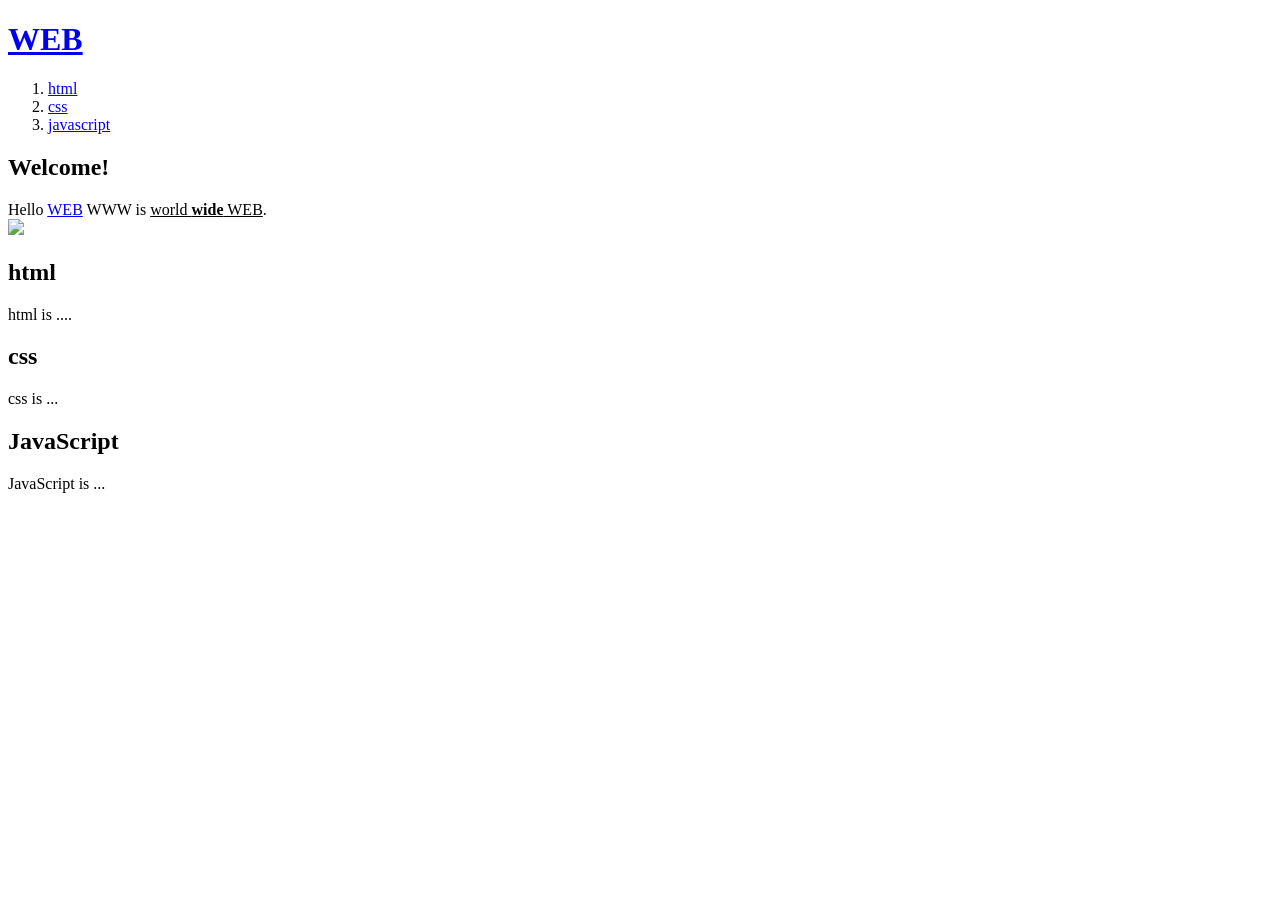
==== index.html @ f92f66d1 "첫번째 작업" ====
<!doctype html>
<html>
<head>
<title>WEB!!</title>
<meta charset="utf-8">
</head>
<body>
            <h1><a href="index.html">WEB</a></h1>
            <ol>
                <li><a href="1.html">html</a></li>
                <li><a href="2.html">css</a></li>
                <li><a href="3.html">javascript</a></li>
            </ol>
            <h2>Welcome!</h2>
            Hello <a href="http://info.cern.ch/hypertext/WWW/TheProject.html">WEB</a>

            WWW is <u>world <strong>wide</strong> WEB</u>.<br>
            <img src="https://images.unsplash.com/photo-1534353436294-0dbd4bdac845?ixlib=rb-1.2.1&ixid=MnwxMjA3fDF8MHxwaG90by1wYWdlfHx8fGVufDB8fHx8&auto=format&fit=crop&w=387&q=80"width="300">

            <h2>html</h2>
            html is ....

            <h2>css</h2>
            css is ...

            <h2>JavaScript</h2>
            JavaScript is ...
        </body>
        </html>
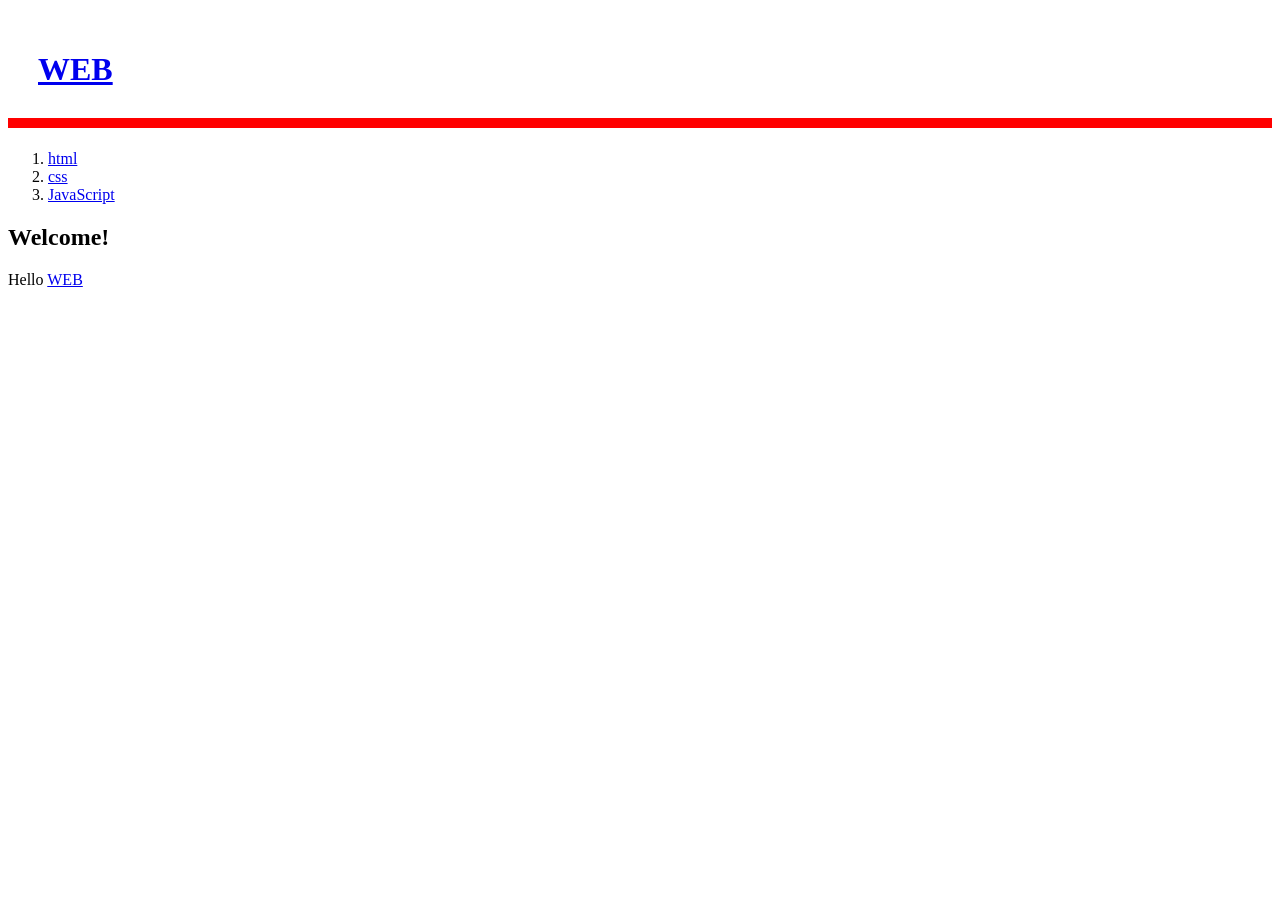
==== commit 991e979f: "두번째 작업2 댓글 기능 추가 ." ====
--- a/index.html
+++ b/index.html
@@ -1,29 +1,45 @@
 <!doctype html>
 <html>
 <head>
-<title>WEB!!</title>
-<meta charset="utf-8">
+    <title>WEB</title>
+    <meta charset="utf-8">
+    <style>
+        h1{
+            border-bottom:10px solid red;
+            padding:30px;
+        }
+    </style>
 </head>
 <body>
-            <h1><a href="index.html">WEB</a></h1>
-            <ol>
-                <li><a href="1.html">html</a></li>
-                <li><a href="2.html">css</a></li>
-                <li><a href="3.html">javascript</a></li>
-            </ol>
-            <h2>Welcome!</h2>
-            Hello <a href="http://info.cern.ch/hypertext/WWW/TheProject.html">WEB</a>
+    <h1><a href="index.html">WEB</a></h1>
+    <ol>  
+        <li><a href="1.html">html</a></li>
+        <li><a href="2.html">css</a></li>
+        <li><a href="3.html">JavaScript</a></li>
+    </ol>
+    <h2>Welcome!</h2> 
+    Hello <a href="http://info.cern.ch/hypertext/WWW/TheProject.html">WEB</a>
+    
 
-            WWW is <u>world <strong>wide</strong> WEB</u>.<br>
-            <img src="https://images.unsplash.com/photo-1534353436294-0dbd4bdac845?ixlib=rb-1.2.1&ixid=MnwxMjA3fDF8MHxwaG90by1wYWdlfHx8fGVufDB8fHx8&auto=format&fit=crop&w=387&q=80"width="300">
+    <div id="disqus_thread"></div>
+    <script>
+        /**
+        *  RECOMMENDED CONFIGURATION VARIABLES: EDIT AND UNCOMMENT THE SECTION BELOW TO INSERT DYNAMIC VALUES FROM YOUR PLATFORM OR CMS.
+        *  LEARN WHY DEFINING THESE VARIABLES IS IMPORTANT: https://disqus.com/admin/universalcode/#configuration-variables    */
+        /*
+        var disqus_config = function () {
+        this.page.url = PAGE_URL;  // Replace PAGE_URL with your page's canonical URL variable
+        this.page.identifier = PAGE_IDENTIFIER; // Replace PAGE_IDENTIFIER with your page's unique identifier variable
+        };
+        */
+        (function() { // DON'T EDIT BELOW THIS LINE
+        var d = document, s = d.createElement('script');
+        s.src = 'https://daegu-ai-school.disqus.com/embed.js';
+        s.setAttribute('data-timestamp', +new Date());
+        (d.head || d.body).appendChild(s);
+        })();
+    </script>
+    <noscript>Please enable JavaScript to view the <a href="https://disqus.com/?ref_noscript">comments powered by Disqus.</a></noscript>
 
-            <h2>html</h2>
-            html is ....
-
-            <h2>css</h2>
-            css is ...
-
-            <h2>JavaScript</h2>
-            JavaScript is ...
-        </body>
-        </html>+</body>
+</html>
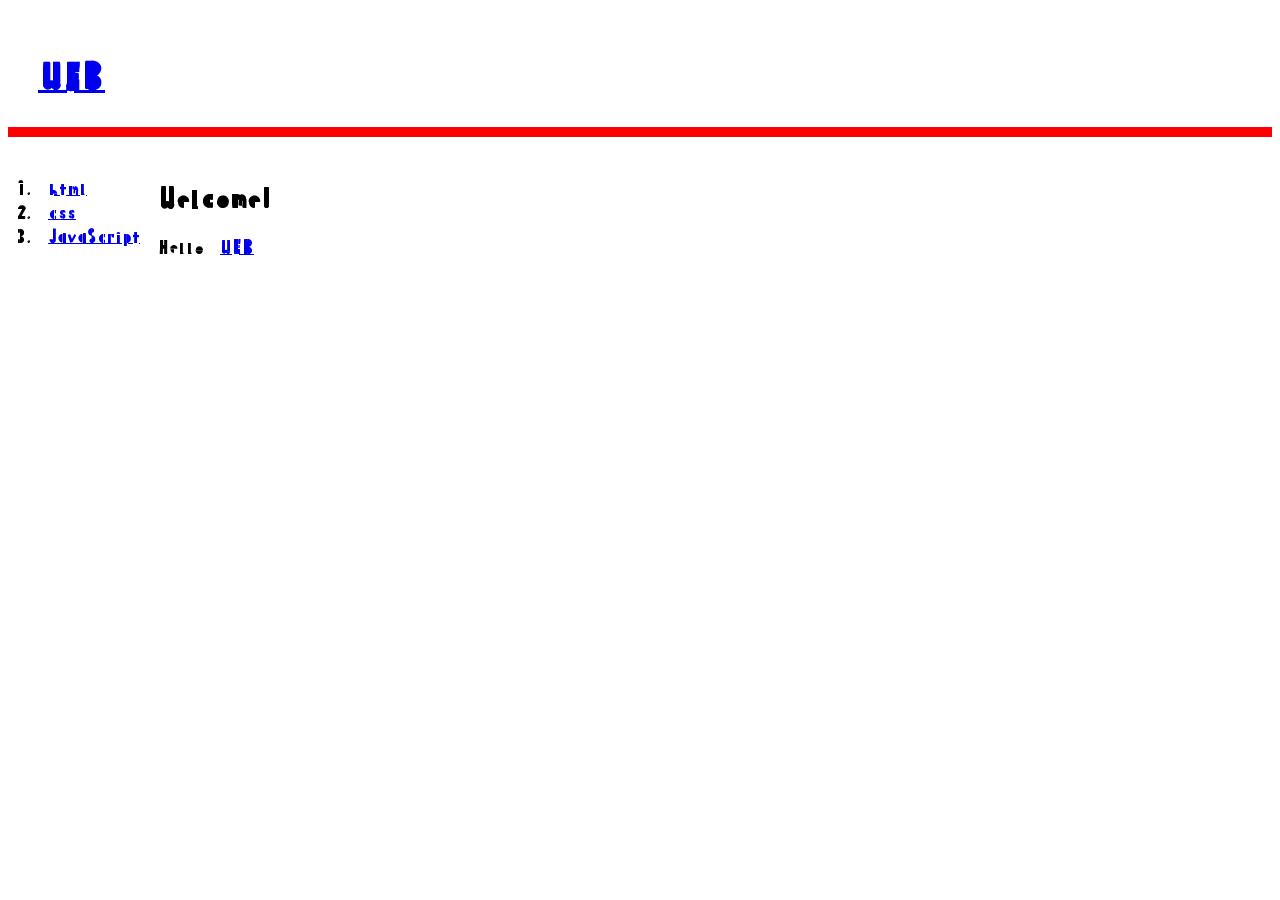
==== commit 9680d1eb: "Add files via upload" ====
--- a/index.html
+++ b/index.html
@@ -8,38 +8,41 @@
             border-bottom:10px solid red;
             padding:30px;
         }
+        
+        @media all and (min-width: 480px){ 
+            #container{
+                display:grid;
+                grid-template-columns: 150px 1fr;
+            }
+
+        }
+        
+        @media all and (max-width: 480px) {
+            
+        }
+
+        body{
+            font-family: 'Palette Mosaic', cursive;
+        }
     </style>
+    <link rel="preconnect" href="https://fonts.googleapis.com">
+    <link rel="preconnect" href="https://fonts.gstatic.com" crossorigin>
+    <link href="https://fonts.googleapis.com/css2?family=Palette+Mosaic&display=swap" rel="stylesheet">
 </head>
 <body>
     <h1><a href="index.html">WEB</a></h1>
-    <ol>  
-        <li><a href="1.html">html</a></li>
-        <li><a href="2.html">css</a></li>
-        <li><a href="3.html">JavaScript</a></li>
-    </ol>
-    <h2>Welcome!</h2> 
-    Hello <a href="http://info.cern.ch/hypertext/WWW/TheProject.html">WEB</a>
-    
+    <div id="container">
+        <ol>  
+            <li><a href="1.html">html</a></li>
+            <li><a href="2.html">css</a></li>
+            <li><a href="3.html">JavaScript</a></li>
+        </ol>
+        <div>
+            <h2>Welcome!</h2> 
+            Hello <a href="http://info.cern.ch/hypertext/WWW/TheProject.html">WEB</a>
+        </div>
+    </div>
 
-    <div id="disqus_thread"></div>
-    <script>
-        /**
-        *  RECOMMENDED CONFIGURATION VARIABLES: EDIT AND UNCOMMENT THE SECTION BELOW TO INSERT DYNAMIC VALUES FROM YOUR PLATFORM OR CMS.
-        *  LEARN WHY DEFINING THESE VARIABLES IS IMPORTANT: https://disqus.com/admin/universalcode/#configuration-variables    */
-        /*
-        var disqus_config = function () {
-        this.page.url = PAGE_URL;  // Replace PAGE_URL with your page's canonical URL variable
-        this.page.identifier = PAGE_IDENTIFIER; // Replace PAGE_IDENTIFIER with your page's unique identifier variable
-        };
-        */
-        (function() { // DON'T EDIT BELOW THIS LINE
-        var d = document, s = d.createElement('script');
-        s.src = 'https://daegu-ai-school.disqus.com/embed.js';
-        s.setAttribute('data-timestamp', +new Date());
-        (d.head || d.body).appendChild(s);
-        })();
-    </script>
-    <noscript>Please enable JavaScript to view the <a href="https://disqus.com/?ref_noscript">comments powered by Disqus.</a></noscript>
 
 </body>
 </html>
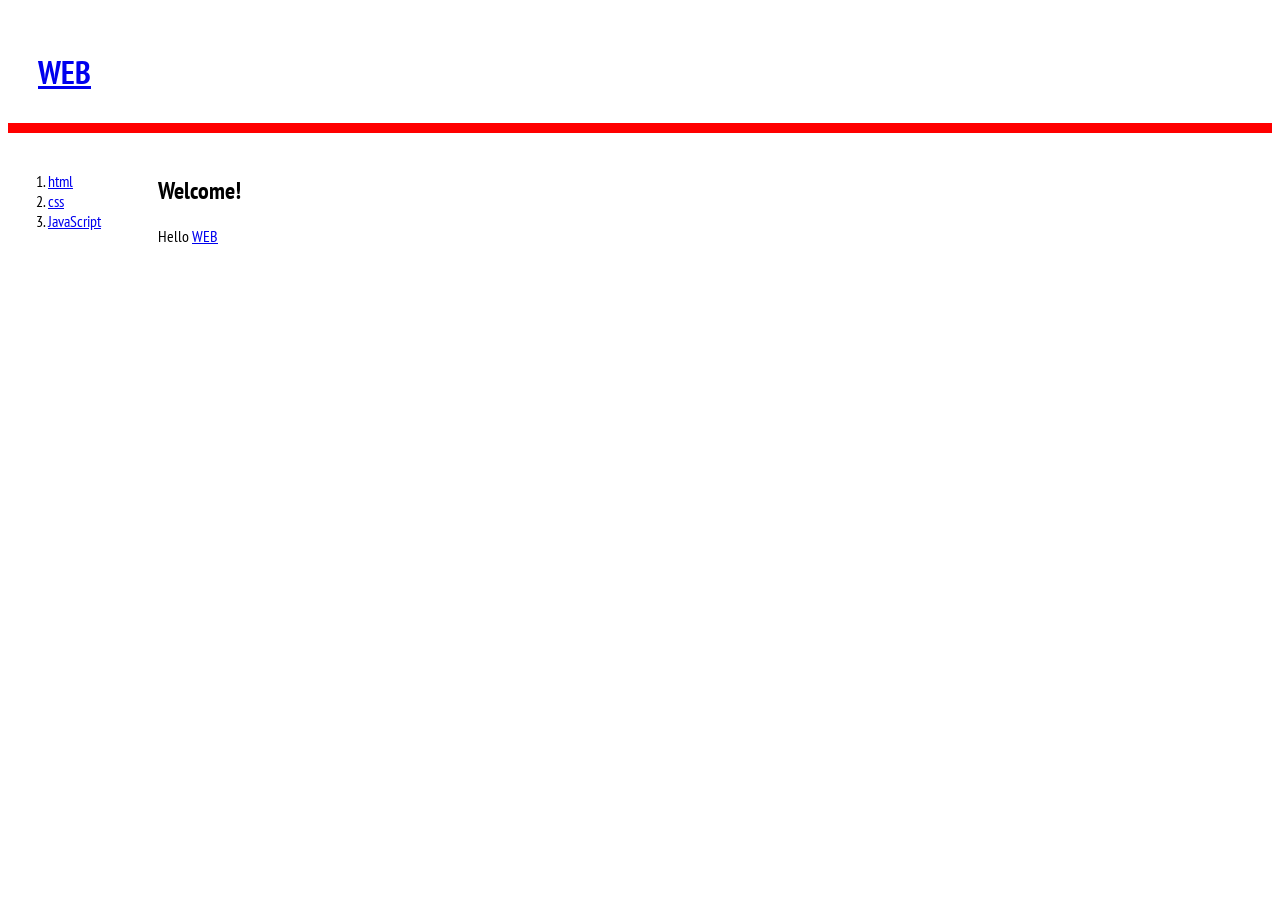
==== commit d37a623d: "(03.22)마무리작업" ====
--- a/index.html
+++ b/index.html
@@ -22,12 +22,12 @@
         }
 
         body{
-            font-family: 'Palette Mosaic', cursive;
+            font-family: 'PT Sans Narrow', sans-serif;
         }
     </style>
     <link rel="preconnect" href="https://fonts.googleapis.com">
     <link rel="preconnect" href="https://fonts.gstatic.com" crossorigin>
-    <link href="https://fonts.googleapis.com/css2?family=Palette+Mosaic&display=swap" rel="stylesheet">
+    <link href="https://fonts.googleapis.com/css2?family=PT+Sans+Narrow&display=swap" rel="stylesheet">
 </head>
 <body>
     <h1><a href="index.html">WEB</a></h1>
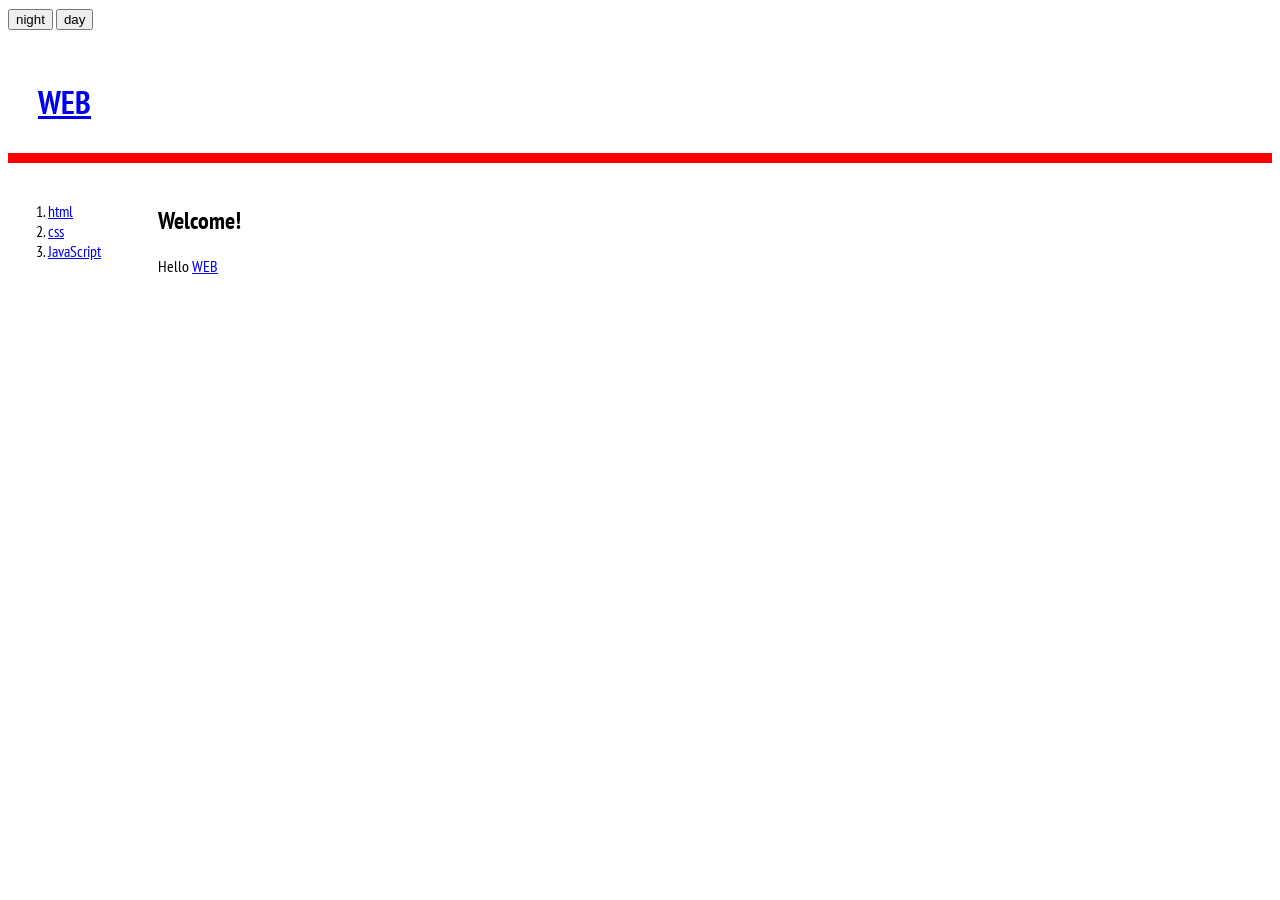
==== commit 8b25f67d: "(03.23)javascript 첫번째" ====
--- a/index.html
+++ b/index.html
@@ -28,8 +28,26 @@
     <link rel="preconnect" href="https://fonts.googleapis.com">
     <link rel="preconnect" href="https://fonts.gstatic.com" crossorigin>
     <link href="https://fonts.googleapis.com/css2?family=PT+Sans+Narrow&display=swap" rel="stylesheet">
+    
+    <!-- Global site tag (gtag.js) - Google Analytics -->
+    <script async src="https://www.googletagmanager.com/gtag/js?id=G-5EJEELM7DJ"></script>
+    <script>
+    window.dataLayer = window.dataLayer || [];
+    function gtag(){dataLayer.push(arguments);}
+    gtag('js', new Date());
+    
+    gtag('config', 'G-5EJEELM7DJ');
+    </script>
 </head>
 <body>
+    <input type="button" value="night" onclick="
+        document.querySelector('body').style.backgroundColor = 'black';
+        document.querySelector('body').style.color = 'white';
+    ">
+    <input type="button" value="day" onclick="
+        document.querySelector('body').style.backgroundColor = 'white';
+        document.querySelector('body').style.color = 'black';
+    ">
     <h1><a href="index.html">WEB</a></h1>
     <div id="container">
         <ol>  
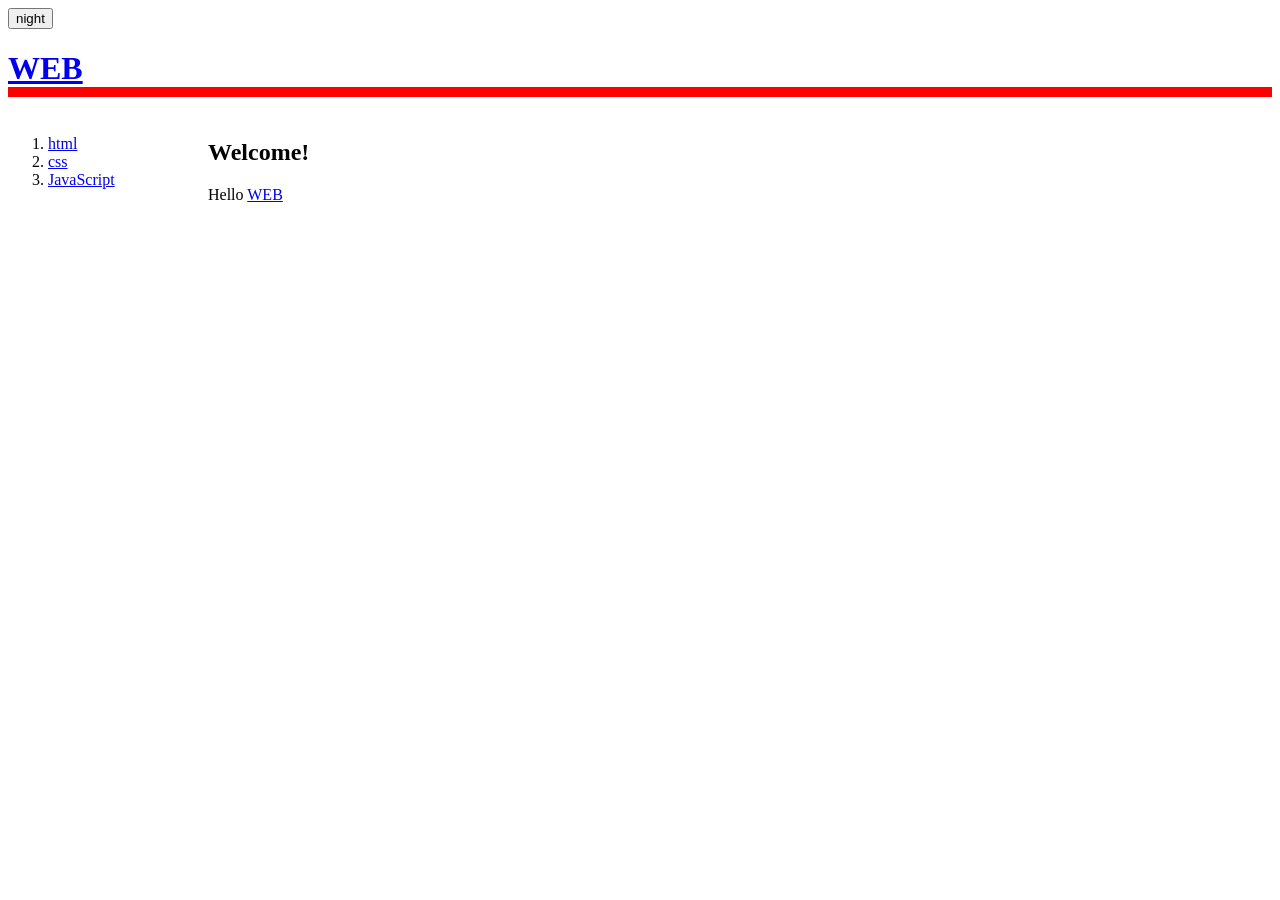
==== commit e1314e26: "(03.24) 자바스크립트 2/3" ====
--- a/index.html
+++ b/index.html
@@ -3,57 +3,40 @@
 <head>
     <title>WEB</title>
     <meta charset="utf-8">
-    <style>
-        h1{
-            border-bottom:10px solid red;
-            padding:30px;
-        }
-        
-        @media all and (min-width: 480px){ 
-            #container{
-                display:grid;
-                grid-template-columns: 150px 1fr;
-            }
-
-        }
-        
-        @media all and (max-width: 480px) {
-            
-        }
-
-        body{
-            font-family: 'PT Sans Narrow', sans-serif;
-        }
-    </style>
     <link rel="preconnect" href="https://fonts.googleapis.com">
     <link rel="preconnect" href="https://fonts.gstatic.com" crossorigin>
-    <link href="https://fonts.googleapis.com/css2?family=PT+Sans+Narrow&display=swap" rel="stylesheet">
-    
-    <!-- Global site tag (gtag.js) - Google Analytics -->
-    <script async src="https://www.googletagmanager.com/gtag/js?id=G-5EJEELM7DJ"></script>
-    <script>
-    window.dataLayer = window.dataLayer || [];
-    function gtag(){dataLayer.push(arguments);}
-    gtag('js', new Date());
-    
-    gtag('config', 'G-5EJEELM7DJ');
-    </script>
+    <link href="https://fonts.googleapis.com/css2?family=Palette+Mosaic&display=swap" rel="stylesheet">
+    <link rel="stylesheet" href="style.css">
 </head>
 <body>
+
     <input type="button" value="night" onclick="
-        document.querySelector('body').style.backgroundColor = 'black';
-        document.querySelector('body').style.color = 'white';
+        let btn = this;
+        if(btn.value === 'night'){
+            document.querySelector('body').style.backgroundColor = 'black';
+            document.querySelector('body').style.color = 'white';
+            btn.value = 'day';
+            document.querySelector('#a1').style.color = 'white';
+            document.querySelector('#a2').style.color = 'white';
+            document.querySelector('#a3').style.color = 'white';
+            document.querySelector('#a4').style.color = 'white';
+        } else {
+            document.querySelector('body').style.backgroundColor = 'white';
+            document.querySelector('body').style.color = 'black';
+            btn.value = 'night';
+            document.querySelector('#a1').style.color = 'black';
+            document.querySelector('#a2').style.color = 'black';
+            document.querySelector('#a3').style.color = 'black';
+            document.querySelector('#a4').style.color = 'black';
+        }
     ">
-    <input type="button" value="day" onclick="
-        document.querySelector('body').style.backgroundColor = 'white';
-        document.querySelector('body').style.color = 'black';
-    ">
-    <h1><a href="index.html">WEB</a></h1>
+
+    <h1><a id="a1" href="index.html">WEB</a></h1>
     <div id="container">
         <ol>  
-            <li><a href="1.html">html</a></li>
-            <li><a href="2.html">css</a></li>
-            <li><a href="3.html">JavaScript</a></li>
+            <li><a id="a2"  href="1.html">html</a></li>
+            <li><a id="a3"  href="2.html">css</a></li>
+            <li><a id="a4"  href="3.html">JavaScript</a></li>
         </ol>
         <div>
             <h2>Welcome!</h2> 
--- a/style.css
+++ b/style.css
@@ -0,0 +1,7 @@
+h1{
+    border-bottom:10px solid red !important;
+}
+#container{
+    display:grid;
+    grid-template-columns: 200px 1fr;
+}
